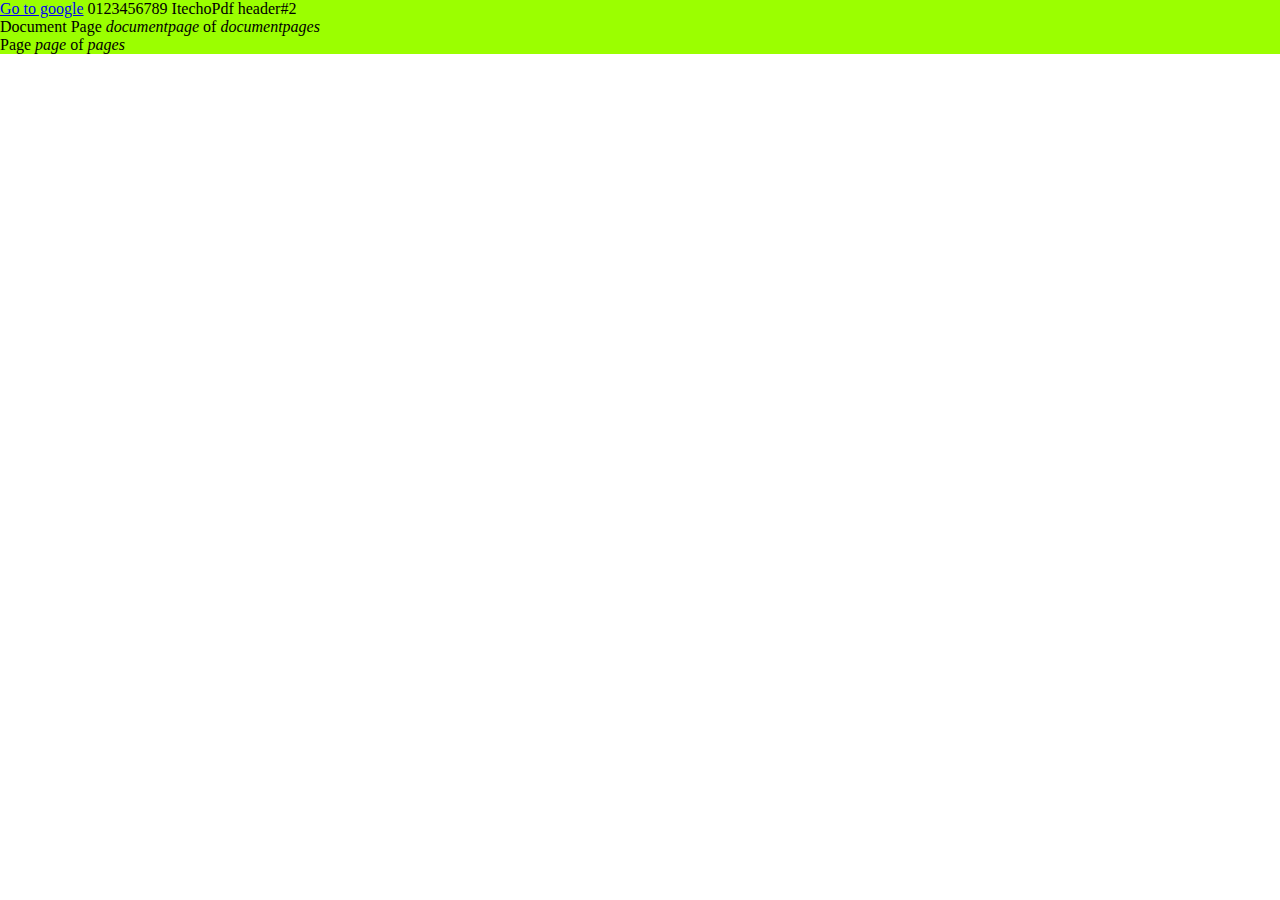
==== testconsole/res/footer2.html @ 4ab3c010 "PDF replace var tags with anchors" ====
<html>
<head>
    <style>
        html, body {
            margin: 0;
            padding: 0;
        }
    </style>
</head>
<body>
    <div style="background-color: rgb(155, 274, 0)">

        <a href="http://www.google.com">Go to google</a>
        0123456789

        <span>ItechoPdf header#2</span>
        <div>Document Page <var text-align="left">documentpage</var> of <var text-align="left">documentpages</var></span></div>
        <div>Page <var text-align="left">page</var> of <var text-align="left">pages</var></span></div>
        
    </div>
</body>
</html>
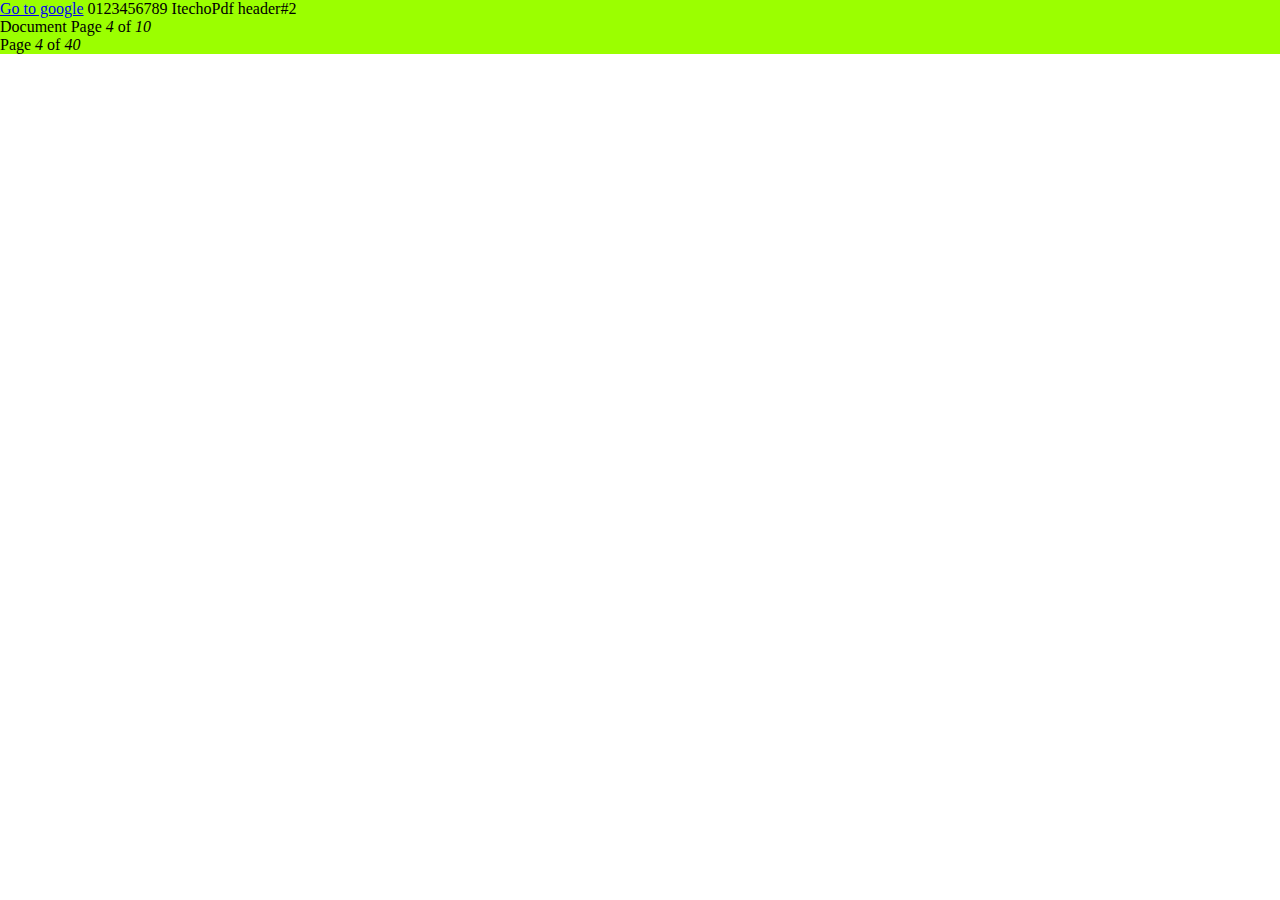
==== commit 618e4623: "close #11. Variable tags in favour of moustache" ====
--- a/testconsole/res/footer2.html
+++ b/testconsole/res/footer2.html
@@ -14,8 +14,8 @@
         0123456789
 
         <span>ItechoPdf header#2</span>
-        <div>Document Page <var text-align="left">documentpage</var> of <var text-align="left">documentpages</var></span></div>
-        <div>Page <var text-align="left">page</var> of <var text-align="left">pages</var></span></div>
+        <div>Document Page <var name="documentpage" text-align="left">4</var> of <var name="documentpages" text-align="left">10</var></span></div>
+        <div>Page <var name="page" text-align="left">4</var> of <var name="pages" text-align="left">40</var></span></div>
         
     </div>
 </body>
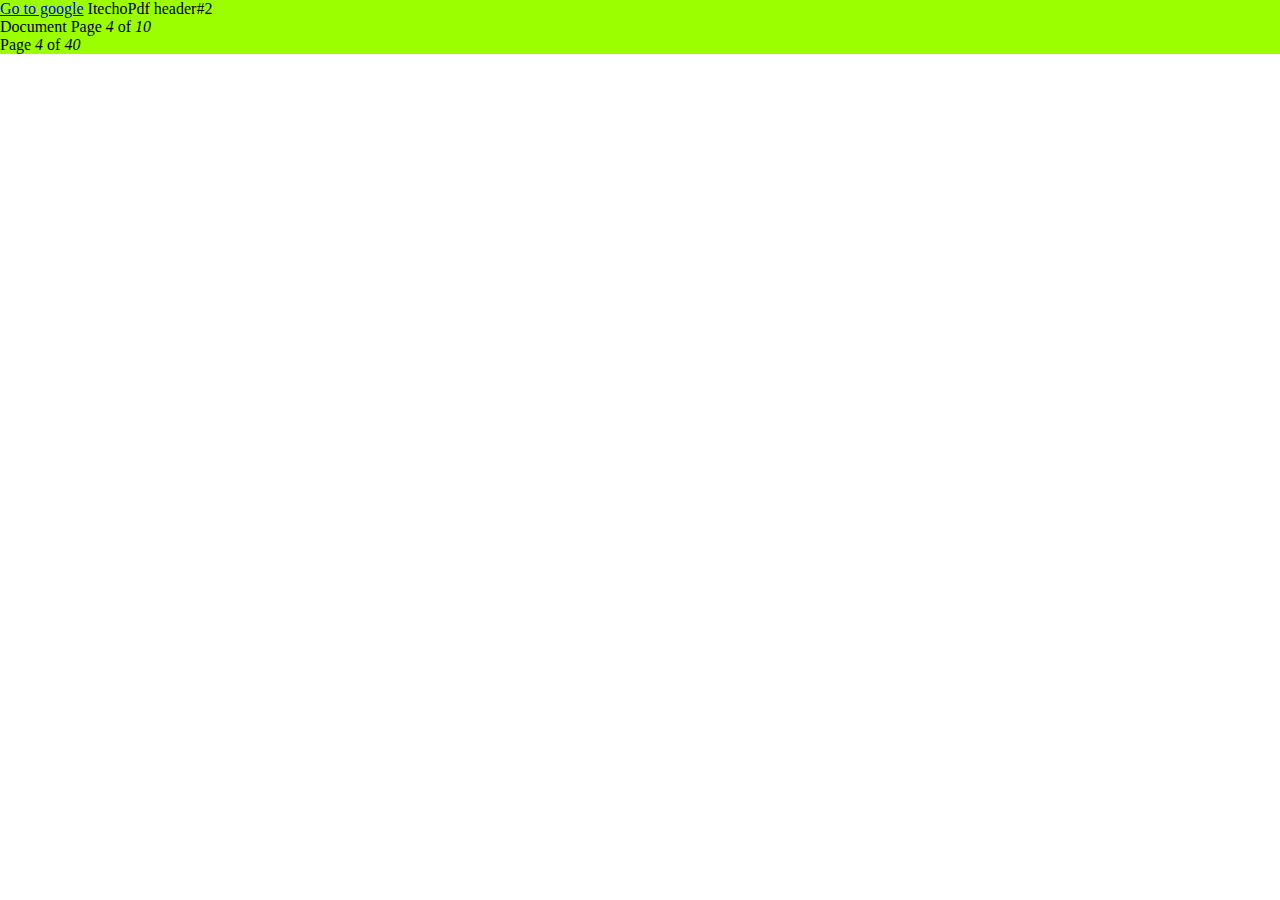
==== commit 3c27c794: "close #14. Include all digits glyphs into PDF" ====
--- a/testconsole/res/footer2.html
+++ b/testconsole/res/footer2.html
@@ -11,12 +11,10 @@
     <div style="background-color: rgb(155, 274, 0)">
 
         <a href="http://www.google.com">Go to google</a>
-        0123456789
-
+        
         <span>ItechoPdf header#2</span>
-        <div>Document Page <var name="documentpage" text-align="left">4</var> of <var name="documentpages" text-align="left">10</var></span></div>
-        <div>Page <var name="page" text-align="left">4</var> of <var name="pages" text-align="left">40</var></span></div>
-        
+        <div>Document Page <var name="documentpage" text-align="right">4</var> of <var name="documentpages" text-align="left">10</var></span></div>
+        <div>Page <var name="page" text-align="right">4</var> of <var name="pages" text-align="left">40</var></span></div>
     </div>
 </body>
 </html>
